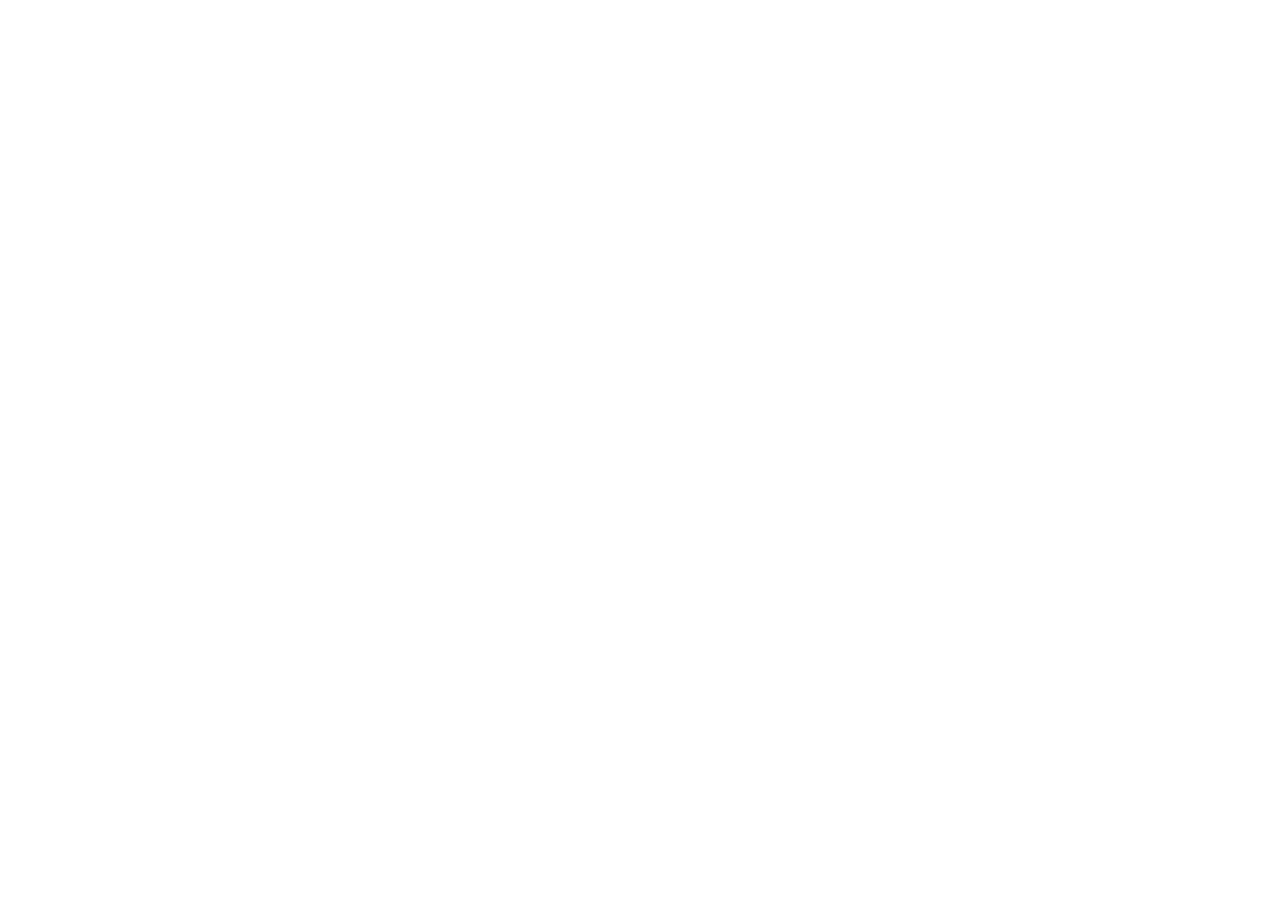
==== conocenos.html @ 3b38b090 "vercion 1" ====
<!DOCTYPE html>
<html lang="en">
<head>
    <meta charset="UTF-8">
    <meta name="viewport" content="width=device-width, initial-scale=1.0">
    <title>conocenos</title>
</head>
<body>
    
</body>
</html>
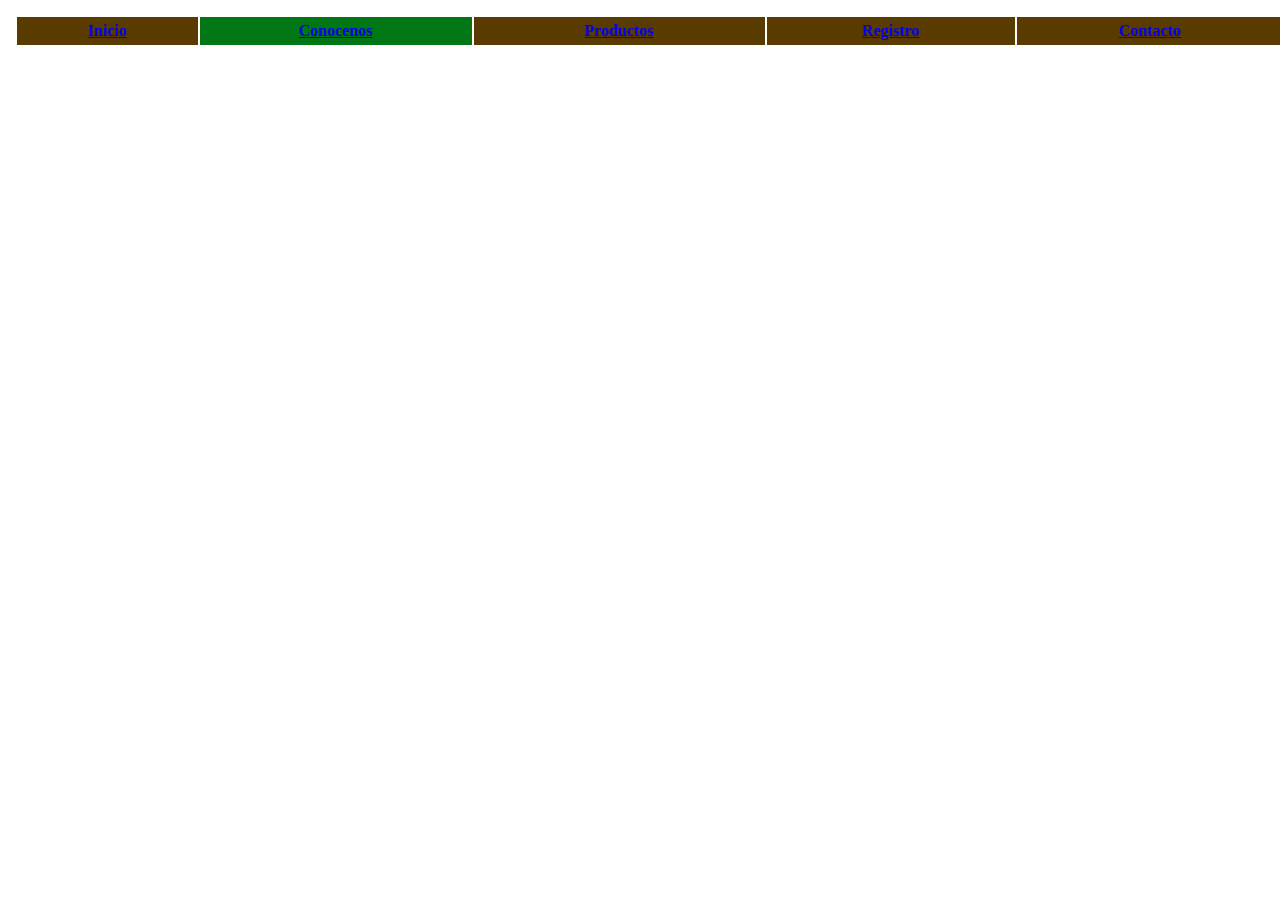
==== commit 1705c760: "vercion 2" ====
--- a/conocenos.html
+++ b/conocenos.html
@@ -4,8 +4,20 @@
     <meta charset="UTF-8">
     <meta name="viewport" content="width=device-width, initial-scale=1.0">
     <title>conocenos</title>
+    <link rel="stylesheet" href="style.css">
 </head>
 <body>
-    
+    <table class="table">
+        <tr>
+            
+            <th class="th"><a href="index.html">Inicio</a></th>
+            <th class="th1"><a href="conocenos.html">Conocenos</a></th>
+            <th class="th"><a href="productos.html">Productos</a></th>
+            <th class="th"><a href="registro.html">Registro</a></th>
+            <th class="th"><a href="contacto.html">Contacto</a></th>
+            
+
+        </tr>
+    </table>
 </body>
 </html>
--- a/style.css
+++ b/style.css
@@ -0,0 +1,23 @@
+* {
+    margin: 0px;
+    padding: 0px;
+    box-sizing: border-box;
+}
+
+.table{
+    margin: 10px;
+    width: 100%;
+    padding: 5px;
+    border-radius: 0px;
+}
+.table th {
+    border: 5px solid #593b00; 
+    background-color: #593b00; 
+    text-align: center;
+}   
+
+.table .th1 {
+    border: 0px solid #593b00;
+    background-color: #007614;
+    text-align: center;
+}
